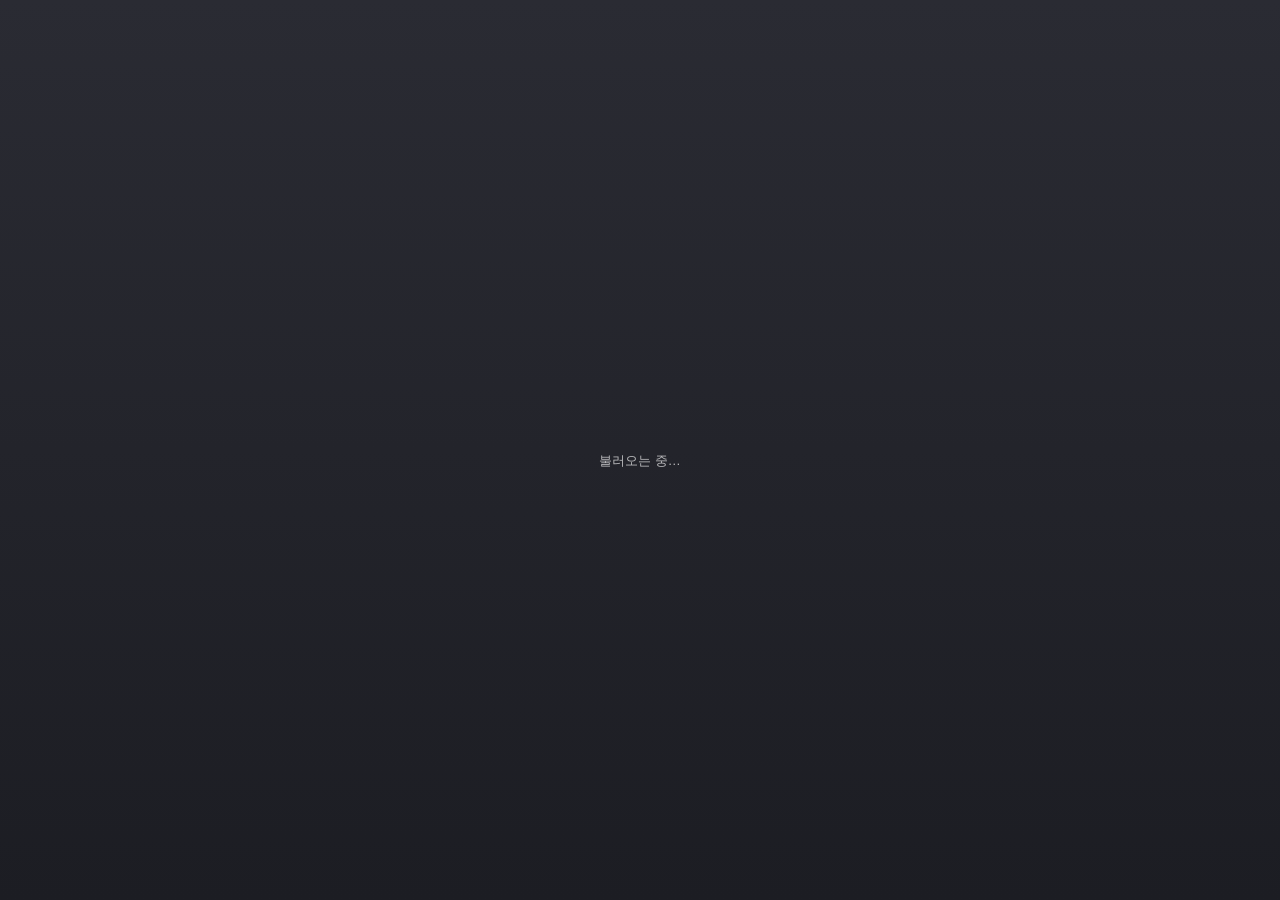
==== app/Resources/pet.html @ dc0c7696 "v3.10: 다마고치+ (공룡 24종, 둥지·부화, 펫 창, 코인·상점, 배고픔, 도감, 농장) Co-Authored-By: Claude Opus 5.5 <noreply@anthr" ====
<!doctype html>
<html lang="ko">
<head>
<meta charset="utf-8">
<meta name="viewport" content="width=device-width, initial-scale=1">
<title>다마고치+</title>
<link rel="stylesheet" href="tama/tama.css">
<style>
  :root {
    --text: #fff; --dim: rgba(255,255,255,.68); --faint: rgba(255,255,255,.42); --line: rgba(255,255,255,.12);
    --card: rgba(255,255,255,.07); --blue: #6aa6ff; --blue2: #4d7cf5;
    --font: -apple-system, BlinkMacSystemFont, "SF Pro Text", "Apple SD Gothic Neo", "Pretendard", sans-serif;
    --round: ui-rounded, "SF Pro Rounded", -apple-system, "Apple SD Gothic Neo", sans-serif;
  }
  * { box-sizing: border-box; }
  html, body { margin: 0; height: 100%; }
  body { font-family: var(--font); font-size: 13px; color: var(--text); background: linear-gradient(180deg, #2a2b33, #1c1d23); overflow: hidden;
    -webkit-font-smoothing: antialiased; -webkit-user-select: none; user-select: none; cursor: default; }
  html.native body { background: rgba(26, 27, 33, .55); }
  button { font: inherit; color: inherit; background: none; border: 0; padding: 0; cursor: pointer; }
  button:disabled { cursor: default; opacity: .4; }
  .num { font-variant-numeric: tabular-nums; }
  #app { position: relative; height: 100%; display: flex; flex-direction: column; padding: 34px 14px 12px; gap: 10px; }
  html.inframe #app { padding-top: 14px; }

  /* 머리 */
  .p-head { display: flex; align-items: center; gap: 10px; min-height: 46px; }
  .p-ava { width: 44px; height: 44px; border-radius: 50%; background: radial-gradient(circle at 40% 35%, #fff, #dfe9f7); display: grid; place-items: center; overflow: hidden; flex: none;
    box-shadow: 0 0 0 2px rgba(255,255,255,.18); }
  .p-ava svg { width: 150%; height: 150%; object-fit: contain; transform: translateY(14%); flex: none; }
  .p-ava img { width: 116%; height: 116%; max-width: none; object-fit: contain; transform: translateY(5%); flex: none; }
  .p-ava .egg-svg { width: 90%; height: 90%; transform: none; }
  .p-id { flex: 1; min-width: 0; }
  .p-name { font-family: var(--round); font-size: 17px; font-weight: 700; letter-spacing: -.01em; white-space: nowrap; overflow: hidden; text-overflow: ellipsis; max-width: 150px; display: inline-block; vertical-align: middle; }
  .p-pen { width: 22px; height: 22px; display: inline-grid; place-items: center; color: var(--dim); vertical-align: middle; }
  .p-pen svg { width: 14px; height: 14px; }
  .p-name-in { width: 150px; height: 28px; border-radius: 8px; border: 1.5px solid var(--blue); background: rgba(0,0,0,.25); color: #fff; padding: 0 8px; font: 600 15px var(--font); outline: none; -webkit-user-select: text; user-select: text; }
  .p-sub { display: flex; gap: 6px; align-items: center; margin-top: 3px; }
  .p-chip { height: 20px; padding: 0 9px; border-radius: 999px; background: linear-gradient(180deg, #7db2ff, #5a8ef0); font-size: 11px; font-weight: 700; display: inline-flex; align-items: center; }
  .p-chip.dead { background: #6b6f7a; }
  .p-sp { font-size: 11px; color: var(--dim); }
  .p-coin { height: 32px; padding: 0 12px 0 6px; border-radius: 999px; background: rgba(0,0,0,.35); box-shadow: inset 0 0 0 1px rgba(255,255,255,.1); display: flex; align-items: center; gap: 6px; font-weight: 700; }
  .coin-ic { width: 20px; height: 20px; flex: none; }

  /* 화면 */
  .p-main { flex: 1; min-height: 0; display: flex; flex-direction: column; gap: 10px; }
  .p-screen { position: relative; flex: 1; min-height: 170px; border-radius: 20px; overflow: hidden;
    background: linear-gradient(180deg, #9fd3ff 0%, #c8e9ff 42%, #bfe59a 43%, #8fcf6a 100%); background-size: cover; background-position: center 70%;
    box-shadow: inset 0 0 0 1px rgba(255,255,255,.35), 0 10px 26px rgba(0,0,0,.35); }
  .p-screen[style] .p-sky { display: none; }
  .p-sky { position: absolute; inset: 0; background:
      radial-gradient(60px 26px at 22% 18%, rgba(255,255,255,.95), transparent 70%),
      radial-gradient(80px 30px at 70% 12%, rgba(255,255,255,.9), transparent 70%),
      radial-gradient(160px 60px at 50% 48%, rgba(120,190,110,.6), transparent 70%); }
  .p-screen.night { filter: grayscale(.6) brightness(.7); }
  .p-screen.empty { display: grid; place-items: end center; }
  .p-pet { position: absolute; left: 50%; bottom: 6%; width: 66%; max-width: 230px; transform: translateX(-50%); transform-origin: 50% 100%; animation: idle 2.6s ease-in-out infinite; }
  .p-pet svg, .p-pet img { width: 100%; height: auto; display: block; filter: drop-shadow(0 8px 10px rgba(0,0,0,.18)); }
  .p-pet.egg { width: 34%; animation: wobble 3.2s ease-in-out infinite; }
  .p-pet img.st-baby { width: 62%; margin: 0 auto; }
  .p-pet img.st-teen { width: 82%; margin: 0 auto; }
  .fx-pet img.st-baby { width: 80%; margin: 0 auto; }
  .p-pet.egg.soon { animation-duration: 1.1s; }
  .p-pet.sad { animation-duration: 4s; filter: saturate(.8); }
  .p-pet.dead { animation: none; filter: grayscale(1) opacity(.65); }
  .p-nest { width: 70%; margin-bottom: 8%; }
  @keyframes idle { 0%, 100% { transform: translateX(-50%) scale(1, 1); } 50% { transform: translateX(-50%) translateY(-4px) scale(1.02, .98); } }
  @keyframes wobble { 0%, 70%, 100% { transform: translateX(-50%) rotate(0); } 76% { transform: translateX(-50%) rotate(-7deg); } 82% { transform: translateX(-50%) rotate(6deg); } 88% { transform: translateX(-50%) rotate(-3deg); } }
  .p-bubble { position: absolute; left: 62%; top: 16%; background: #fff; color: #3a3a46; font-weight: 700; padding: 6px 10px; border-radius: 12px; font-size: 12px; box-shadow: 0 4px 12px rgba(0,0,0,.15); animation: bob 1.8s ease-in-out infinite; }
  .p-stars { position: absolute; top: 14%; width: 100%; text-align: center; color: #fff6c8; letter-spacing: 14px; font-size: 16px; }
  @keyframes bob { 50% { transform: translateY(-4px); } }
  #app.fed .p-pet { animation: chomp .8s ease; }
  @keyframes chomp { 0%, 100% { transform: translateX(-50%) scale(1); } 30% { transform: translateX(-50%) scale(1.08, .92); } 60% { transform: translateX(-50%) scale(.96, 1.05) translateY(-6px); } }

  /* 상태 카드 */
  .p-card { background: rgba(0,0,0,.28); border-radius: 18px; padding: 12px 14px; box-shadow: inset 0 0 0 1px rgba(255,255,255,.08); display: flex; flex-direction: column; gap: 8px; flex: none; }
  .p-card.center { align-items: center; text-align: center; }
  .p-card p { margin: 0; }
  .p-row { display: flex; justify-content: space-between; align-items: center; gap: 8px; }
  .p-row.small { font-size: 11px; color: var(--dim); }
  .p-bar { height: 9px; border-radius: 5px; background: rgba(255,255,255,.1); overflow: hidden; }
  .p-bar i { display: block; height: 100%; border-radius: 5px; background: linear-gradient(90deg, #ffc76a, #ff9f5a); transition: width .5s; }
  .p-bar.xp i { background: linear-gradient(90deg, #6aa6ff, #4d7cf5); }
  .p-dots { display: flex; gap: 8px; }
  .p-dots i { flex: 1; height: 9px; border-radius: 5px; background: rgba(255,255,255,.12); }
  .p-dots i.on { background: linear-gradient(90deg, #ffd36e, #ffb14e); box-shadow: 0 0 10px rgba(255,190,90,.5); }
  .p-met { font-size: 12px; color: var(--dim); }
  .p-met.ok { color: #a6f0b0; font-weight: 600; }
  .p-note { font-size: 11px; color: var(--faint); line-height: 1.5; margin: 0; }
  .p-hunger { display: inline-flex; align-items: center; gap: 4px; height: 24px; padding: 0 10px; border-radius: 999px; font-size: 12px; font-weight: 700; }
  .p-hunger svg { width: 13px; height: 13px; }
  .p-hunger.ok { background: rgba(255,120,140,.18); color: #ffb3c0; box-shadow: inset 0 0 0 1px rgba(255,140,160,.35); }
  .p-hunger.warn { background: rgba(255,190,80,.18); color: #ffd18a; box-shadow: inset 0 0 0 1px rgba(255,190,80,.4); }
  .p-hunger.bad { background: rgba(255,80,80,.22); color: #ff9c9c; box-shadow: inset 0 0 0 1px rgba(255,90,90,.55); animation: pulse 1.2s ease-in-out infinite; }
  @keyframes pulse { 50% { box-shadow: inset 0 0 0 1px rgba(255,90,90,.55), 0 0 12px rgba(255,80,80,.5); } }
  .p-warn { font-size: 12px; font-weight: 700; color: #ffb0a8; background: rgba(255,80,80,.14); border-radius: 10px; padding: 6px 10px; }
  .p-hearts { display: inline-flex; gap: 3px; }
  .p-hearts i { width: 17px; height: 17px; color: rgba(255,255,255,.18); }
  .p-hearts i.on { color: #ff7f95; }
  .p-hearts svg { width: 100%; height: 100%; }
  .p-btn { height: 32px; padding: 0 14px; border-radius: 999px; background: rgba(255,255,255,.12); font-weight: 700; font-size: 12.5px; display: inline-flex; align-items: center; justify-content: center; gap: 4px; }
  .p-btn.primary { background: linear-gradient(180deg, #7db2ff, #4d7cf5); box-shadow: 0 4px 14px rgba(77,124,245,.45); }
  .p-btn.wide { width: 100%; height: 36px; }
  .p-btn .coin-ic { width: 16px; height: 16px; }

  /* 탭 */
  .p-nav { display: flex; justify-content: space-around; gap: 6px; padding-top: 2px; flex: none; }
  .p-tab { width: 62px; height: 62px; border-radius: 50%; background: rgba(255,255,255,.07); box-shadow: inset 0 0 0 1px rgba(255,255,255,.1); display: grid; place-items: center; align-content: center; gap: 1px; color: var(--dim); transition: transform .15s, background .2s; }
  .p-tab span { width: 24px; height: 24px; }
  .p-tab svg { width: 100%; height: 100%; }
  .p-tab small { font-size: 10.5px; font-weight: 700; }
  .p-tab:hover { transform: translateY(-2px); }
  .p-tab.on { color: #fff; background: radial-gradient(circle at 50% 35%, rgba(125,178,255,.55), rgba(77,124,245,.35)); box-shadow: inset 0 0 0 1.5px rgba(150,195,255,.8), 0 0 18px rgba(90,140,255,.45); }

  /* 먹이·도감·농장 스크롤 */
  .p-scroll { flex: 1; min-height: 0; overflow-y: auto; padding-right: 2px; }
  .p-h4 { margin: 4px 2px 8px; font-size: 13px; }
  .p-h4 small { display: block; font-weight: 400; font-size: 11px; color: var(--faint); margin-top: 2px; }
  .p-food { position: relative; display: flex; align-items: center; gap: 10px; padding: 8px 10px; border-radius: 14px; background: rgba(255,255,255,.06); margin-bottom: 6px; }
  .p-food-art { width: 40px; height: 40px; flex: none; }
  .p-food-art svg, .p-food-art img { width: 100%; height: 100%; object-fit: contain; }
  .p-food-txt { flex: 1; min-width: 0; display: flex; flex-direction: column; gap: 2px; }
  .p-food-txt small { color: var(--faint); font-size: 11px; line-height: 1.35; }
  .p-lack { position: absolute; right: 12px; bottom: -1px; font-style: normal; font-size: 10px; color: #ffb0a8; }
  .p-toast { position: absolute; left: 50%; bottom: 92px; transform: translate(-50%, 10px); max-width: 88%; padding: 9px 14px; border-radius: 12px; background: rgba(20,20,26,.92); box-shadow: 0 8px 24px rgba(0,0,0,.4), inset 0 0 0 1px rgba(255,255,255,.12);
    font-size: 12.5px; font-weight: 600; opacity: 0; pointer-events: none; transition: opacity .2s, transform .2s; text-align: center; z-index: 30; }
  .p-toast.show { opacity: 1; transform: translate(-50%, 0); }
  .p-wait { margin: auto; color: var(--dim); }

  /* 연출(부화·성장·떠남·농장 확인) */
  .p-fx { position: absolute; inset: 0; z-index: 20; display: flex; flex-direction: column; align-items: center; justify-content: center; gap: 12px; padding: 28px 22px;
    background: radial-gradient(circle at 50% 34%, #5a4a32 0%, #26262f 55%, #1d1d24 100%); text-align: center; animation: fadein .3s ease; }
  .p-fx.died { background: radial-gradient(circle at 50% 38%, #3a3f5a, #18181f 65%); }
  .fx-txt h3 { margin: 6px 0 6px; font-family: var(--round); font-size: 19px; }
  .fx-txt p { margin: 0 0 14px; color: var(--dim); font-size: 12.5px; line-height: 1.5; }
  .fx-btns { display: flex; gap: 8px; justify-content: center; }
  .fx-pet { width: 62%; max-width: 210px; animation: popin .7s cubic-bezier(.2,1.6,.4,1) both; }
  .fx-pet svg, .fx-pet img { width: 100%; height: auto; }
  .fx-pet.farewell { width: 48%; opacity: .92; }
  .p-fx.hatch .fx-egg { position: absolute; top: 20%; width: 34%; animation: crack 1.4s ease forwards; }
  .p-fx .fx-pet, .p-fx .fx-txt { position: relative; }
  .p-fx.hatch .fx-pet { animation-delay: 1.2s; }
  .p-fx.hatch .fx-txt { animation: fadein .5s 1.5s both; }
  .fx-burst { position: absolute; top: 14%; width: 260px; height: 260px; border-radius: 50%;
    background: repeating-conic-gradient(rgba(255,226,140,.35) 0 10deg, transparent 10deg 24deg); animation: spin 8s linear infinite, fadein 1s 1s both; mask: radial-gradient(circle, #000 30%, transparent 70%); -webkit-mask: radial-gradient(circle, #000 30%, transparent 70%); }
  @keyframes crack { 0% { transform: rotate(0); } 15% { transform: rotate(-12deg); } 30% { transform: rotate(12deg); } 45% { transform: rotate(-14deg); } 60% { transform: rotate(14deg) scale(1.05); } 80% { transform: scale(1.15); opacity: 1; } 100% { transform: scale(1.5); opacity: 0; } }
  @keyframes popin { from { transform: scale(.3) translateY(20px); opacity: 0; } to { transform: none; opacity: 1; } }
  @keyframes spin { to { transform: rotate(360deg); } }
  @keyframes fadein { from { opacity: 0; } }
  .rare { font-style: normal; font-size: 10.5px; font-weight: 800; padding: 2px 8px; border-radius: 999px; }
  .rare.c { background: rgba(255,255,255,.14); color: #e9eef7; }
  .rare.r { background: rgba(106,166,255,.25); color: #b9d6ff; }
  .rare.s { background: linear-gradient(90deg, #ffd36e, #ff9ec7); color: #4a2b10; }
  @media (prefers-reduced-motion: reduce) { *, *::before, *::after { animation: none !important; transition: none !important; } }
</style>
</head>
<body>
<div id="app"></div>
<script src="tama/engine.js"></script>
<script src="tama/art.js"></script>
<script src="tama/ui.js"></script>
<script>
  const NATIVE = !!(window.webkit && window.webkit.messageHandlers && window.webkit.messageHandlers.pet);
  const INFRAME = !NATIVE && window.parent !== window;
  if (NATIVE) document.documentElement.classList.add("native");
  if (INFRAME) document.documentElement.classList.add("inframe");
  const send = (a) => {
    if (NATIVE) window.webkit.messageHandlers.pet.postMessage({ type: "petAction", action: a });
    else if (INFRAME) window.parent.postMessage({ petAction: a }, "*");
  };
  const app = TamaUI.mountPet(document.getElementById("app"), send);
  window.__petSync = (data) => app.sync(data);
  window.addEventListener("message", (e) => { if (e.data && e.data.petSync) app.sync(e.data.petSync); });
  setInterval(() => app.tick(), 30000);   // "~분 전" 글자 갱신
  app.render();
  send({ type: "ready" });
</script>
</body>
</html>
---- app/Resources/tama/tama.css ----
/* 다마고치+ 공통 스타일(메인 창 + 펫 창) */

/* 툴바 버튼의 빨간 점 */
.tama-tool { position: relative; }
.tama-dot { position: absolute; top: 5px; right: 5px; width: 9px; height: 9px; border-radius: 50%; background: #ff4d57; box-shadow: 0 0 0 2px rgba(0,0,0,.35); }
.tama-dot[hidden] { display: none; }

/* ── 둥지(오른쪽 아래) ── */
.nest[hidden] { display: none !important; }
.app.nesting .stats { display: none; }
.nest { flex: 1; min-height: 0; display: flex; flex-direction: column; padding: 16px 20px 14px; overflow: hidden; }
.nest-head { display: flex; align-items: baseline; gap: 10px; flex-wrap: wrap; }
.nest-head h3 { margin: 0; font-size: 15px; font-weight: 700; color: var(--text); }
.nest-stage { position: relative; flex: 1; min-height: 110px; margin-top: 6px; display: flex; align-items: flex-end; justify-content: center; }
.nest-art { position: absolute; left: 50%; bottom: 0; width: min(420px, 92%); transform: translateX(-50%); z-index: 1; pointer-events: none; }
.nest-art svg, .nest-art img { width: 100%; height: auto; display: block; }
.nest-eggs { position: absolute; left: 50%; bottom: calc(min(420px, 92%) * 0.16); transform: translateX(-50%); display: flex; gap: 10px; z-index: 2; align-items: flex-end; }
.nest-egg { position: relative; width: clamp(46px, 7vw, 74px); transition: transform .2s, filter .2s, opacity .3s; animation: eggIn .55s cubic-bezier(.2,1.5,.4,1) both; animation-delay: calc(var(--i) * .12s); transform-origin: 50% 90%; }
.nest-egg svg { width: 100%; height: auto; display: block; }
.nest-egg:hover { transform: translateY(-6px) rotate(-3deg); }
.nest-egg.picked { transform: translateY(-12px) scale(1.12); animation: wiggle 1.2s ease-in-out infinite; }
.nest-egg.picked::before { content: ""; position: absolute; inset: -18% -30%; border-radius: 50%; background: radial-gradient(closest-side, rgba(255,226,140,.75), rgba(255,226,140,0)); z-index: -1; }
.nest.still .nest-egg { animation: none; }
.nest.still .nest-egg.picked { animation: wiggle 1.2s ease-in-out infinite; }
.nest-egg.taking { animation: takeEgg .8s ease-in forwards; }
.nest.leaving .nest-egg:not(.taking) { animation: dropEgg .6s ease forwards; }
@keyframes eggIn { from { transform: translateY(40px) scale(.6); opacity: 0; } }
@keyframes wiggle { 0%, 100% { rotate: 0deg; } 25% { rotate: -6deg; } 75% { rotate: 6deg; } }
@keyframes takeEgg { 30% { transform: translateY(-30px) scale(1.15); } 100% { transform: translate(120px, -160px) scale(.4); opacity: 0; } }
@keyframes dropEgg { to { transform: translateY(30px) scale(.8); opacity: 0; } }
.nest-leaves { position: absolute; bottom: 8px; width: 90px; height: 60px; z-index: 3; pointer-events: none;
  background: radial-gradient(18px 26px at 30% 60%, #79c46a 60%, transparent 62%), radial-gradient(18px 26px at 55% 50%, #8fd479 60%, transparent 62%), radial-gradient(16px 22px at 78% 64%, #6bb85c 60%, transparent 62%); transform-origin: 50% 100%; }
.nest-leaves.l1 { left: calc(50% - min(210px, 46%) - 20px); }
.nest-leaves.l2 { right: calc(50% - min(210px, 46%) - 20px); transform: scaleX(-1); }
.nest.sneak .nest-leaves { animation: rustle .25s ease-in-out 4; }
.nest.sneak .nest-art { animation: rustle .3s ease-in-out 3 .2s; }
@keyframes rustle { 50% { transform: rotate(4deg) translateY(-2px); } }
.nest-leaves.l2 { animation-direction: reverse; }
.nest-zz { position: absolute; right: 14%; top: 4px; color: var(--dim); font-weight: 800; font-size: 14px; letter-spacing: 2px; animation: zz 2.4s ease-in-out infinite; z-index: 3; }
.nest-zz span { font-size: .8em; }
.nest-stage.has-eggs .nest-zz { opacity: .5; }
@keyframes zz { 50% { transform: translateY(-5px); opacity: .55; } }
.nest.sneak::after { content: "살금살금…"; position: absolute; left: 50%; top: 46%; transform: translateX(-50%); font-weight: 800; color: #fff; text-shadow: 0 2px 8px rgba(0,0,0,.5); animation: zz .5s ease-in-out infinite; z-index: 4; }
.nest { position: relative; }
/* 그림 둥지: 뒤판 위에 알, 그 위에 앞쪽 테두리만 한 번 더 그려서 알이 둥지 안에 들어앉아 보여요 */
.nest-stage.img .nest-leaves { display: none; }
.nest-stage.img .nest-art { width: min(440px, 94%); }
.nest-stage.img .nest-art.front { z-index: 3; clip-path: inset(68% 0 0 0); }
.nest-stage.img .nest-eggs { bottom: calc(min(440px, 94%) * 0.12); gap: 6px; }
.nest.sneak .nest-stage.img .nest-art.front { animation: rustle .3s ease-in-out 3 .2s; }
.nest-foot { display: flex; align-items: center; justify-content: space-between; gap: 10px; margin-top: 10px; flex-wrap: wrap; }
.nest-btns { display: flex; gap: 8px; }
@media (max-height: 720px) { .nest { padding: 12px 16px 10px; } .nest-stage { min-height: 90px; } }

/* ── 다마고치+ 시트 ── */
.tama-intro { display: flex; flex-direction: column; align-items: center; text-align: center; gap: 10px; padding: 6px 0 4px; }
.tama-intro h3 { margin: 4px 0 0; font-size: 20px; font-family: var(--round); }
.tama-intro .hint { max-width: 460px; line-height: 1.55; }
.tama-hero { display: flex; gap: 10px; align-items: flex-end; height: 110px; }
.tama-hero > svg { width: 84px; }
.tama-hero-egg { width: 78px; animation: eggIn .6s cubic-bezier(.2,1.5,.4,1) both; animation-delay: calc(var(--i) * .12s); }
.tama-hero-egg:nth-child(2) { width: 92px; }
.tama-steps { list-style: none; counter-reset: s; margin: 6px 0; padding: 0; display: grid; grid-template-columns: repeat(auto-fit, minmax(150px, 1fr)); gap: 8px; width: 100%; max-width: 820px; text-align: left; }
.tama-steps li { counter-increment: s; background: rgba(255,255,255,.06); border-radius: 14px; padding: 10px 12px 10px 38px; position: relative; display: flex; flex-direction: column; gap: 2px; }
.tama-steps li::before { content: counter(s); position: absolute; left: 10px; top: 10px; width: 20px; height: 20px; border-radius: 50%; background: rgba(255,255,255,.16); display: grid; place-items: center; font-size: 11px; font-weight: 800; }
.tama-steps b { font-size: 13px; }
.tama-steps span { font-size: 11.5px; color: var(--dim); }
.tama-action { display: flex; flex-direction: column; align-items: center; gap: 8px; min-height: 64px; margin-top: 6px; }
.tama-action .btn.primary { min-width: 200px; }
.tama-dl { width: min(380px, 80vw); display: flex; flex-direction: column; gap: 8px; align-items: center; }
.tama-dl-bar { width: 100%; height: 10px; border-radius: 5px; background: rgba(255,255,255,.12); overflow: hidden; }
.tama-dl-bar i { display: block; height: 100%; background: linear-gradient(90deg, #7db2ff, #4d7cf5); border-radius: 5px; transition: width .25s; }
.tama-err { color: #ffb0a8; font-size: 13px; line-height: 1.5; }
.tama-ask { background: rgba(255,255,255,.07); border-radius: 16px; padding: 14px 18px; display: flex; flex-direction: column; gap: 6px; align-items: center; max-width: 420px; box-shadow: inset 0 0 0 1px rgba(255,255,255,.12); }
.tama-ask p { margin: 0; font-weight: 600; line-height: 1.5; }
.tama-ask small { color: var(--dim); }
.tama-ask-btns { display: inline-flex; gap: 8px; margin-top: 6px; }
.tama-home { display: flex; flex-direction: column; gap: 14px; }
.tama-card { display: flex; align-items: center; gap: 14px; background: rgba(255,255,255,.06); border-radius: 18px; padding: 12px 16px; }
.tama-card > div:nth-child(2) { flex: 1; min-width: 0; display: flex; flex-direction: column; gap: 3px; }
.tama-card b { font-size: 16px; }
.tama-mini-art { width: 74px; height: 74px; display: grid; place-items: center; background: radial-gradient(circle at 50% 40%, rgba(255,255,255,.18), transparent 70%); border-radius: 16px; }
.tama-mini-art svg, .tama-mini-art img { width: 100%; height: 100%; object-fit: contain; }
.tama-empty { flex-direction: column; text-align: center; }
.tama-empty svg { width: 220px; }
.tama-empty p { margin: 0; color: var(--dim); }
.tama-stats { display: grid; grid-template-columns: repeat(3, 1fr); gap: 10px; }
.tama-stats > div { background: rgba(255,255,255,.06); border-radius: 16px; padding: 12px 14px; display: flex; flex-direction: column; gap: 2px; }
.tama-stats b { font-size: 22px; font-family: var(--round); }

/* ── 도감 ── */
.dex-top { display: flex; align-items: center; gap: 12px; margin-bottom: 12px; }
.dex-top b { font-size: 16px; }
.dex-bar { flex: 1; height: 8px; border-radius: 4px; background: rgba(255,255,255,.1); overflow: hidden; }
.dex-bar i { display: block; height: 100%; background: linear-gradient(90deg, #ffd36e, #ff9ec7); }
.dex-grid { display: grid; grid-template-columns: repeat(auto-fill, minmax(230px, 1fr)); gap: 10px; }
.dex-card { background: rgba(255,255,255,.05); border-radius: 16px; padding: 10px 12px; box-shadow: inset 0 0 0 1px rgba(255,255,255,.06); }
.dex-card.known { background: rgba(255,255,255,.08); }
.dex-head { display: flex; align-items: center; gap: 6px; }
.dex-head b { flex: 1; font-size: 13px; }
.dex-no { font-size: 11px; color: var(--faint); }
.dex-slots { display: grid; grid-template-columns: repeat(3, 1fr); gap: 6px; margin-top: 8px; }
.dex-slot { display: flex; flex-direction: column; align-items: center; gap: 1px; padding: 6px 2px 5px; border-radius: 12px; background: rgba(0,0,0,.18); }
.dex-slot.on { background: radial-gradient(circle at 50% 40%, rgba(255,255,255,.2), rgba(255,255,255,.05)); }
.dex-slot svg, .dex-slot img { width: 100%; height: 52px; object-fit: contain; }
.dex-lock { width: 100%; opacity: .55; }
.dex-slot span { font-size: 10.5px; font-weight: 700; }
.dex-slot small { font-size: 9.5px; color: var(--faint); }
.dex-desc { margin: 7px 0 0; font-size: 11px; line-height: 1.45; color: var(--dim); }
.pet-img.sil { filter: brightness(0) invert(1) opacity(.16); }
.dex-lock:has(.pet-img) { opacity: 1; }
.rare { font-style: normal; font-size: 10px; font-weight: 800; padding: 2px 7px; border-radius: 999px; }
.rare.c { background: rgba(255,255,255,.14); color: #e9eef7; }
.rare.r { background: rgba(106,166,255,.25); color: #b9d6ff; }
.rare.s { background: linear-gradient(90deg, #ffd36e, #ff9ec7); color: #4a2b10; }

/* ── 농장 · 추억 ── */
.farm-field { position: relative; height: 130px; border-radius: 18px; overflow: hidden; margin-bottom: 10px;
  background: linear-gradient(180deg, #a9dbff 0%, #d4efff 45%, #b7e28e 46%, #8ccc63 100%); display: flex; align-items: flex-end; justify-content: center; gap: 4px; padding: 0 10px 8px; }
.farm-field.has-img { height: 150px; background-size: cover; background-position: center 70%; }
.farm-pet { width: 70px; animation: graze 3s ease-in-out infinite; animation-delay: calc(var(--i) * -.7s); }
.farm-pet svg, .farm-pet img { width: 100%; height: auto; }
@keyframes graze { 50% { transform: translateY(-3px) rotate(-2deg); } }
.farm-list { display: flex; flex-direction: column; gap: 8px; }
.farm-row { display: flex; align-items: center; gap: 12px; background: rgba(255,255,255,.06); border-radius: 14px; padding: 8px 12px; }
.farm-row > div:nth-child(2) { flex: 1; min-width: 0; }
.farm-row.grave .farm-thumb { filter: grayscale(.8) opacity(.75); }
.farm-thumb { width: 48px; height: 48px; flex: none; }
.farm-thumb svg, .farm-thumb img { width: 100%; height: 100%; object-fit: contain; }
.farm-id { font-size: 10px; color: var(--faint); }
.tama-empty-msg { text-align: center; color: var(--dim); padding: 20px 0; }
.tama-empty-msg svg { width: 200px; }

/* 브라우저에서만: 펫 창을 화면 안의 작은 창으로 */
.pet-float { position: fixed; right: 18px; bottom: 18px; width: 340px; height: 560px; z-index: 35; border-radius: 18px; overflow: hidden; box-shadow: 0 20px 60px rgba(0,0,0,.5); }
.pet-float[hidden] { display: none; }
.pet-float iframe { width: 100%; height: 100%; border: 0; display: block; }

/* 버튼 크기(메인 창의 .btn은 패딩이 없어서 여기서 맞춰요) */
.nest .btn, .tama-intro .btn, .tama-home .btn, .tama-ask .btn { height: 36px; padding: 0 18px; font-size: 14px; border-radius: 18px; white-space: nowrap; }
.tama-action .btn.primary { height: 42px; border-radius: 21px; font-size: 15px; }
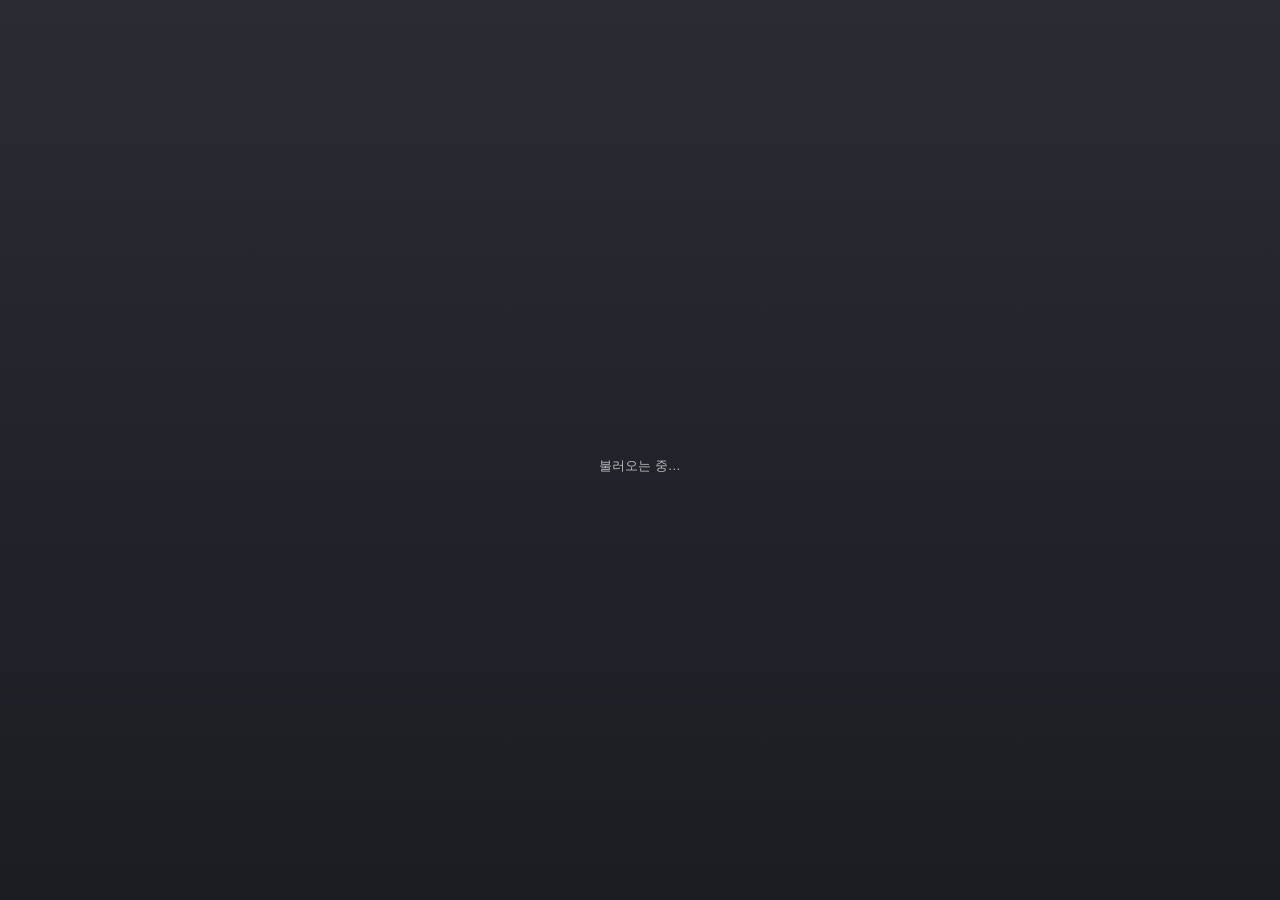
==== commit e0c46f58: "v3.11: Codex 수정 반영(먹이 화면·펫 창·떠난 펫 삭제·공부 종료 코인 표시) + 코인 잔액 0 문제 수정 - 기록이 지워져도 이미 받은 코인은 유지(coinKept)," ====
--- a/app/Resources/pet.html
+++ b/app/Resources/pet.html
@@ -69,8 +69,28 @@
   .p-bubble { position: absolute; left: 62%; top: 16%; background: #fff; color: #3a3a46; font-weight: 700; padding: 6px 10px; border-radius: 12px; font-size: 12px; box-shadow: 0 4px 12px rgba(0,0,0,.15); animation: bob 1.8s ease-in-out infinite; }
   .p-stars { position: absolute; top: 14%; width: 100%; text-align: center; color: #fff6c8; letter-spacing: 14px; font-size: 16px; }
   @keyframes bob { 50% { transform: translateY(-4px); } }
-  #app.fed .p-pet { animation: chomp .8s ease; }
-  @keyframes chomp { 0%, 100% { transform: translateX(-50%) scale(1); } 30% { transform: translateX(-50%) scale(1.08, .92); } 60% { transform: translateX(-50%) scale(.96, 1.05) translateY(-6px); } }
+  .p-windowbar { position: absolute; top: 0; left: 76px; right: 14px; height: 40px; display: flex; align-items: center; justify-content: space-between; gap: 8px; color: var(--dim); font-size: 11px; user-select: none; cursor: grab; }
+  .p-windowbar small { font-size: 10px; color: var(--faint); }
+  html.inframe .p-windowbar, html.native .p-windowbar { display: none; }
+  html.native #app { padding-top: 14px; }
+  #app { padding-top: 44px; }
+  .p-head { gap: 8px; }
+  .p-ava { width: 36px; height: 36px; }
+  .p-coin { padding-right: 9px; }
+  .p-screen.food-preview { flex: none; height: 125px; min-height: 125px; border-radius: 14px; box-shadow: none; }
+  .food-preview .p-pet { width: 53%; max-width: 155px; bottom: 4%; }
+  .food-preview .p-pet.egg { width: 22%; }
+  .p-feed-motion { position: absolute; inset: 0; pointer-events: none; }
+  .p-feed-food { position: absolute; width: 34px; height: 34px; left: 66%; bottom: 8%; animation: serveFood 1.6s ease both; }
+  .p-feed-food img, .p-feed-food svg { width: 100%; height: 100%; object-fit: contain; }
+  .p-feed-heart { position: absolute; width: 22px; height: 22px; left: 58%; top: 20%; color: #ff7f95; animation: feedHeart .6s 1s both; }
+  .p-feed-heart svg { width: 100%; height: 100%; }
+  .p-feed-label { position: absolute; top: 8px; left: 10px; padding: 4px 8px; border-radius: 8px; background: rgba(24,35,29,.78); color: #fff; font-size: 11px; }
+  .food-preview.feeding .p-pet { animation: feedNod .5s .4s 2; }
+  @keyframes feedNod { 0%,100% { transform: translateX(-50%); } 45% { transform: translateX(-50%) translateY(2px) rotate(3deg); } }
+  @keyframes serveFood { 0% { transform: translateY(-9px); opacity: 0; } 20%,65% { transform: none; opacity: 1; } 100% { transform: scale(.65); opacity: 0; } }
+  @keyframes feedHeart { from { transform: translateY(8px); opacity: 0; } 40% { opacity: 1; } to { transform: translateY(-10px); opacity: 0; } }
+  @media (prefers-reduced-motion: reduce) { .p-feed-food, .p-feed-heart { opacity: 1; } }
 
   /* 상태 카드 */
   .p-card { background: rgba(0,0,0,.28); border-radius: 18px; padding: 12px 14px; box-shadow: inset 0 0 0 1px rgba(255,255,255,.08); display: flex; flex-direction: column; gap: 8px; flex: none; }
@@ -152,6 +172,22 @@
   .rare.r { background: rgba(106,166,255,.25); color: #b9d6ff; }
   .rare.s { background: linear-gradient(90deg, #ffd36e, #ff9ec7); color: #4a2b10; }
   @media (prefers-reduced-motion: reduce) { *, *::before, *::after { animation: none !important; transition: none !important; } }
+
+  .p-nav { gap: 4px; padding-top: 4px; }
+  .p-tab { flex: 1; width: auto; height: 46px; border-radius: 12px; box-shadow: none; background: transparent; gap: 3px; }
+  .p-tab span { width: 19px; height: 19px; }
+  .p-tab.on { background: rgba(125,178,255,.16); box-shadow: none; color: #b6d3ff; }
+  .p-tab:hover { transform: none; background: rgba(255,255,255,.08); }
+  .p-food { gap: 8px; padding: 8px; border-radius: 10px; }
+  .p-food-art { width: 34px; height: 34px; }
+  .p-food-txt b { font-size: 12px; }
+  .p-food-txt .num { color: var(--dim); font-weight: 400; }
+  .p-food-actions { display: flex; align-items: center; gap: 4px; flex: none; }
+  .p-food-actions .p-btn { height: 28px; padding: 0 10px; font-size: 11px; border-radius: 8px; }
+  .p-food-actions .p-btn.primary { box-shadow: none; }
+  .p-food-actions .buy { background: transparent; color: var(--dim); }
+  .p-food-actions .coin-ic { width: 13px; height: 13px; }
+  .p-note, .p-h4 small { color: var(--dim); }
 </style>
 </head>
 <body>
--- a/app/Resources/tama/tama.css
+++ b/app/Resources/tama/tama.css
@@ -139,3 +139,17 @@
 /* 버튼 크기(메인 창의 .btn은 패딩이 없어서 여기서 맞춰요) */
 .nest .btn, .tama-intro .btn, .tama-home .btn, .tama-ask .btn { height: 36px; padding: 0 18px; font-size: 14px; border-radius: 18px; white-space: nowrap; }
 .tama-action .btn.primary { height: 42px; border-radius: 21px; font-size: 15px; }
+
+/* ── 테스트 리모컨 ── */
+.tama-remote { position: fixed; top: 64px; left: 16px; z-index: 60; width: 300px; padding: 12px 14px; border-radius: 16px; font-size: 12px; color: var(--text); }
+.tama-remote[hidden] { display: none; }
+.tr-head { display: flex; justify-content: space-between; align-items: center; margin-bottom: 6px; font-size: 13px; }
+.tr-x { border: 0; background: none; color: var(--dim); font-size: 18px; cursor: pointer; line-height: 1; }
+.tr-stat { padding: 8px 10px; border-radius: 10px; background: rgba(0,0,0,.22); line-height: 1.6; margin-bottom: 8px; font-variant-numeric: tabular-nums; }
+.tr-row { display: grid; grid-template-columns: 34px 1fr; gap: 6px; align-items: start; margin: 6px 0; }
+.tr-row > span { color: var(--dim); padding-top: 5px; }
+.tr-row > div { display: flex; flex-wrap: wrap; gap: 4px; }
+.tr-row button { border: 0; border-radius: 8px; padding: 5px 8px; font: inherit; font-size: 11.5px; color: var(--text); background: rgba(255,255,255,.12); cursor: pointer; }
+.tr-row button:hover { background: rgba(255,255,255,.22); }
+.tr-note { margin: 8px 0 0; color: var(--dim); font-size: 10.5px; line-height: 1.45; }
+.tr-open { display: flex; justify-content: center; margin-top: 14px; }
